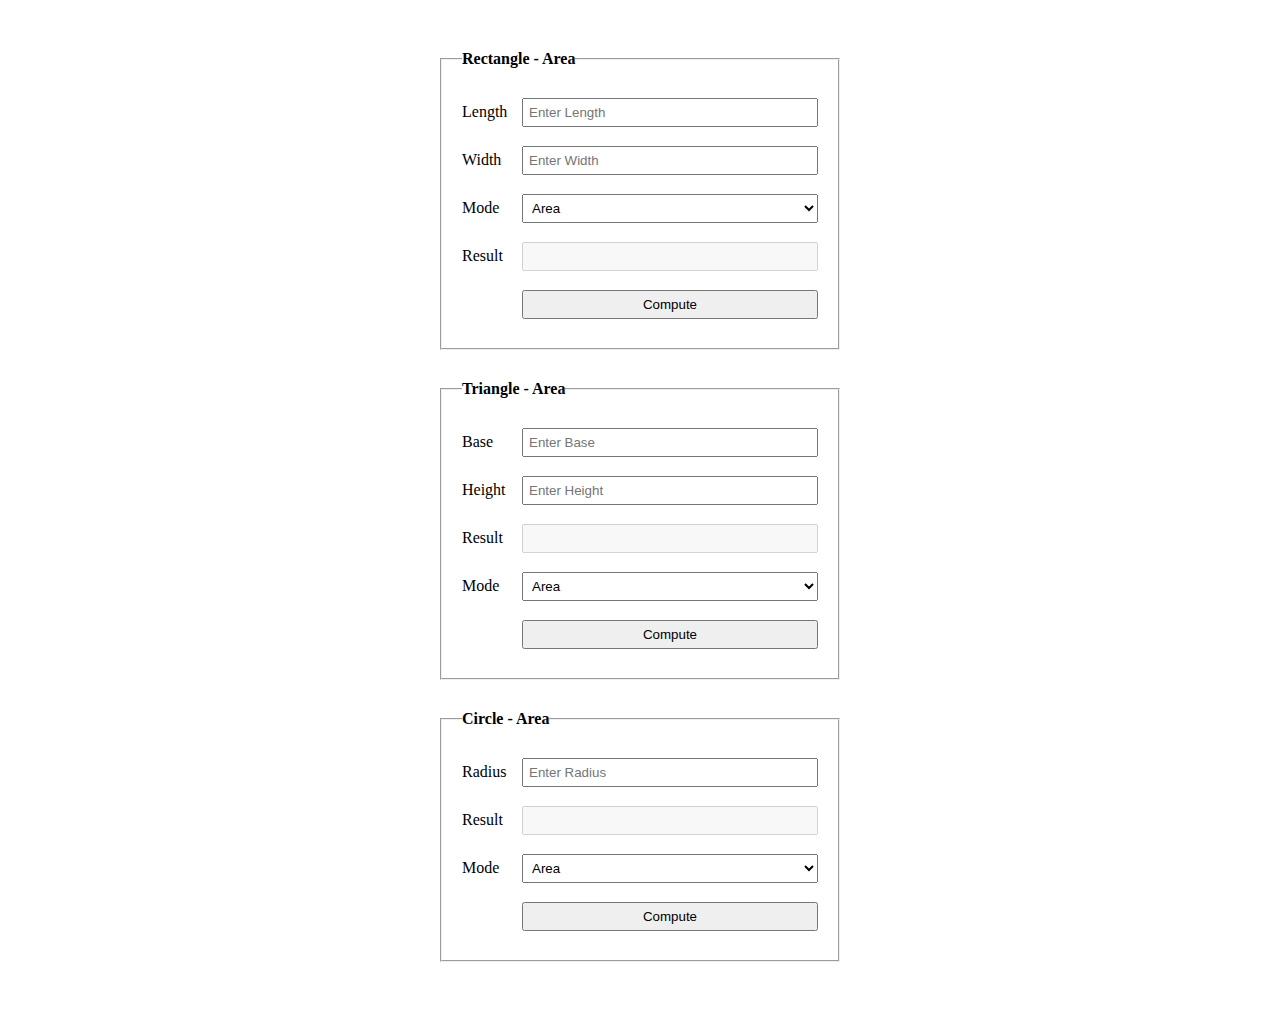
==== Form Application/index.html @ 05c386ac "add form application" ====
<!DOCTYPE html>
<html lang="en">
<head>
	<meta charset="UTF-8">
	<meta name="viewport" content="width=device-width, initial-scale=1.0">
	<meta http-equiv="X-UA-Compatible" content="ie=edge">
	<title> Simple Form Application </title>
	<link rel="stylesheet" href="css/style.css">
	<link rel="icon" href="favicon.ico" type="image/x-icon">
</head>
<body>
	
	<div id="container">

		<form action="#" id="rectangle">

			<fieldset>

				<legend id="rec-legend"> Rectangle - Area </legend>

				<div class="form-container">

					<label for="rec-length"> Length </label>
					<input type="text" id="rec-length" min="1" placeholder = "Enter Length">

				</div>
				<div class="form-container">

					<label for="width"> Width </label>
					<input type="number" id="rec-width" min="1" placeholder = "Enter Width">

				</div>
				<div class="form-container">

					<label for="rec-mode"> Mode </label>
					<select id="rec-mode">
						<option value="Rec-Area"> Area </option>
						<option value="Rec-Perimeter"> Perimeter </option>
					</select>

				</div>
				<div class="form-container">

					<label for="rec-result"> Result </label>
					<input type="text" id="rec-result" disabled>

				</div>
				<div class="form-container">

					<label for="rec-compute"> &nbsp; </label>
					<input type="button" id="rec-compute" value="Compute">

				</div>

			</fieldset>

		</form>

		<form action="#" id="triangle">

			<fieldset>

				<legend id="tri-legend"> Triangle - Area </legend>

				<div class="form-container area-container">

					<label for="tri-base"> Base </label>
					<input type="text" id="tri-base" min="1" placeholder = "Enter Base">

				</div>
				<div class="form-container area-container">

					<label for="tri-height"> Height </label>
					<input type="number" id="tri-height" min="1" placeholder = "Enter Height">

				</div><div class="form-container per-container" style="display: none;">

					<label for="tri-side1"> Side 1 </label>
					<input type="number" id="tri-side1" min="1" placeholder = "Enter Side 1">

				</div>
				<div class="form-container per-container" style="display: none;"> 

					<label for="tri-side2"> Side 2 </label>
					<input type="number" id="tri-side2" min="1" placeholder = "Enter Side 2">

				</div>
				<div class="form-container per-container" style="display: none;">

					<label for="tri-side3"> Side 3 </label>
					<input type="number" id="tri-side3" min="1" placeholder = "Enter Side 3">

				</div>
				
				<div class="form-container">

					<label for="tri-result"> Result </label>
					<input type="text" id="tri-result" disabled>

				</div>
				<div class="form-container">

					<label for="tri-mode"> Mode </label>
					<select id="tri-mode">
						<option value="Tri-Area"> Area </option>
						<option value="Tri-Perimeter"> Perimeter </option>
					</select>

				</div>
				<div class="form-container">

					<label for="tri-compute"> &nbsp; </label>
					<input type="button" id="tri-compute" value="Compute">

				</div>

			</fieldset>

		</form>

		<form action="#" id="circle">

			<fieldset>

				<legend id="cir-legend"> Circle - Area </legend>

				<div class="form-container">

					<label for="cir-radius"> Radius </label>
					<input type="text" id="cir-radius" min="1" placeholder = "Enter Radius">

				</div>
				<div class="form-container">

					<label for="cir-result"> Result </label>
					<input type="text" id="cir-result" disabled>

				</div>
				<div class="form-container">

					<label for="cir-mode"> Mode </label>
					<select id="cir-mode">
						<option value="Cir-Area"> Area </option>
						<option value="Cir-Perimeter"> Perimeter </option>
					</select>

				</div>
				<div class="form-container">

					<label for="tri-compute"> &nbsp; </label>
					<input type="button" id="cir-compute" value="Compute">

				</div>

			</fieldset>

		</form>

	</div>

</body>
<!-- <script src="https://code.jquery.com/jquery-3.7.1.min.js"></script> -->
<script src="js/jquery.js"></script>
<script src="js/main.js"></script>
</html>
---- Form Application/css/style.css ----
/* GLOBAL STYLES */

*, *::before, *::after {

	margin: 0;
	padding: 0;
	box-sizing: border-box;

}

.clear {

	clear: both;

}

.clearfix::after,
.clearfix::before {

	content: "";
	display: block;
	clear: both;

}

/* CSS Here */

#container {

	width: 500px;
	margin: 50px auto;

}

fieldset {

	padding: 20px;

}

legend {

	font-weight: bold;

}

form {

	width: 400px;
	margin: 0 auto;

}

.form-container {

	display: flex;
	justify-content: space-between;
	align-items: center;

}

label {

	display: inline-block;
	margin: 15px 0;

}

input, select {

	padding: 5px;

}

label {

	flex: 0 0 60px

}

input, select {

	flex: 1;

}

form {

	margin-bottom: 30px;

}
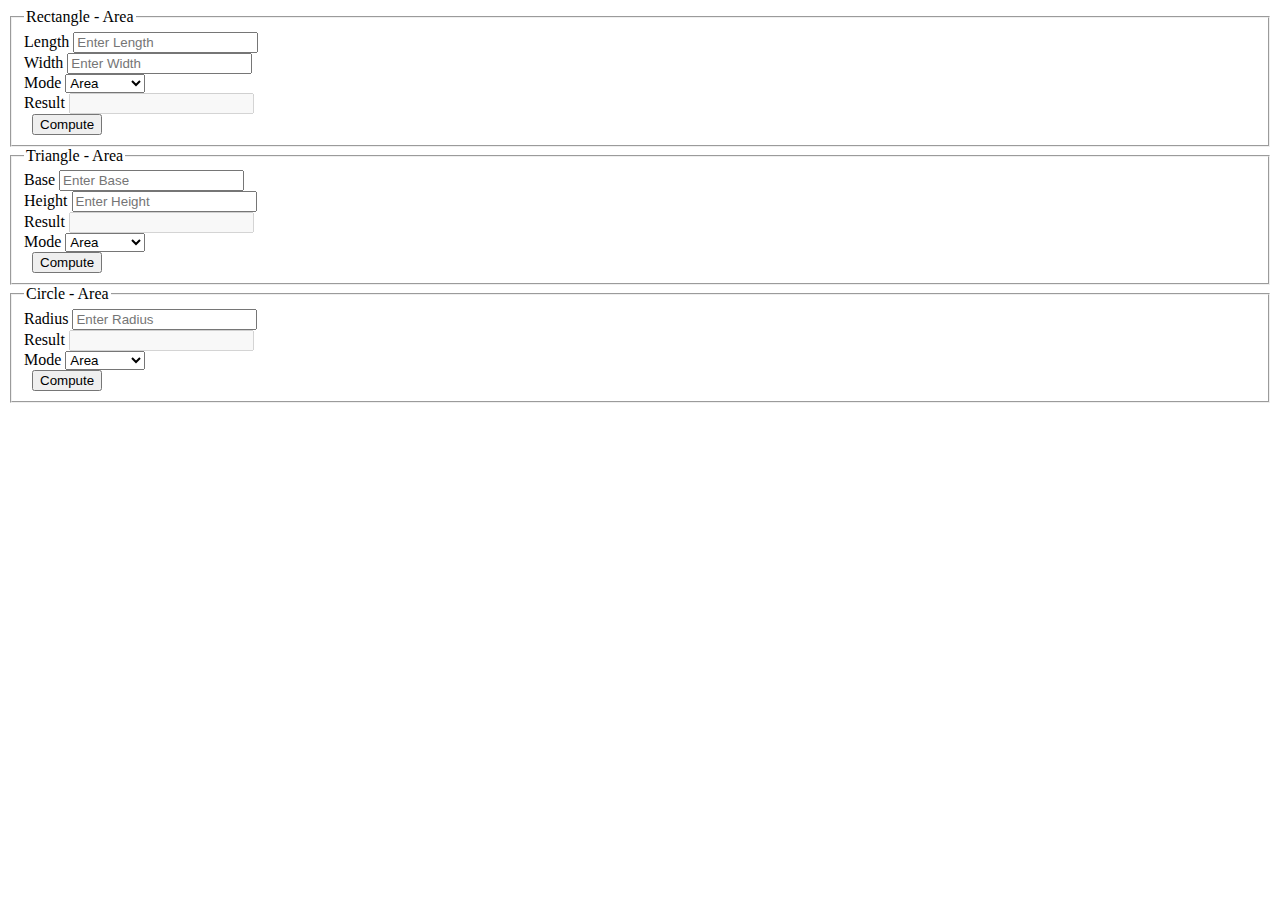
==== commit 00417fb5: "Update index.html" ====
--- a/Form Application/index.html
+++ b/Form Application/index.html
@@ -5,7 +5,7 @@
 	<meta name="viewport" content="width=device-width, initial-scale=1.0">
 	<meta http-equiv="X-UA-Compatible" content="ie=edge">
 	<title> Simple Form Application </title>
-	<link rel="stylesheet" href="css/style.css">
+	<link rel="stylesheet" href="Form Application/css/style.css">
 	<link rel="icon" href="favicon.ico" type="image/x-icon">
 </head>
 <body>
@@ -162,4 +162,4 @@
 <!-- <script src="https://code.jquery.com/jquery-3.7.1.min.js"></script> -->
 <script src="js/jquery.js"></script>
 <script src="js/main.js"></script>
-</html>+</html>
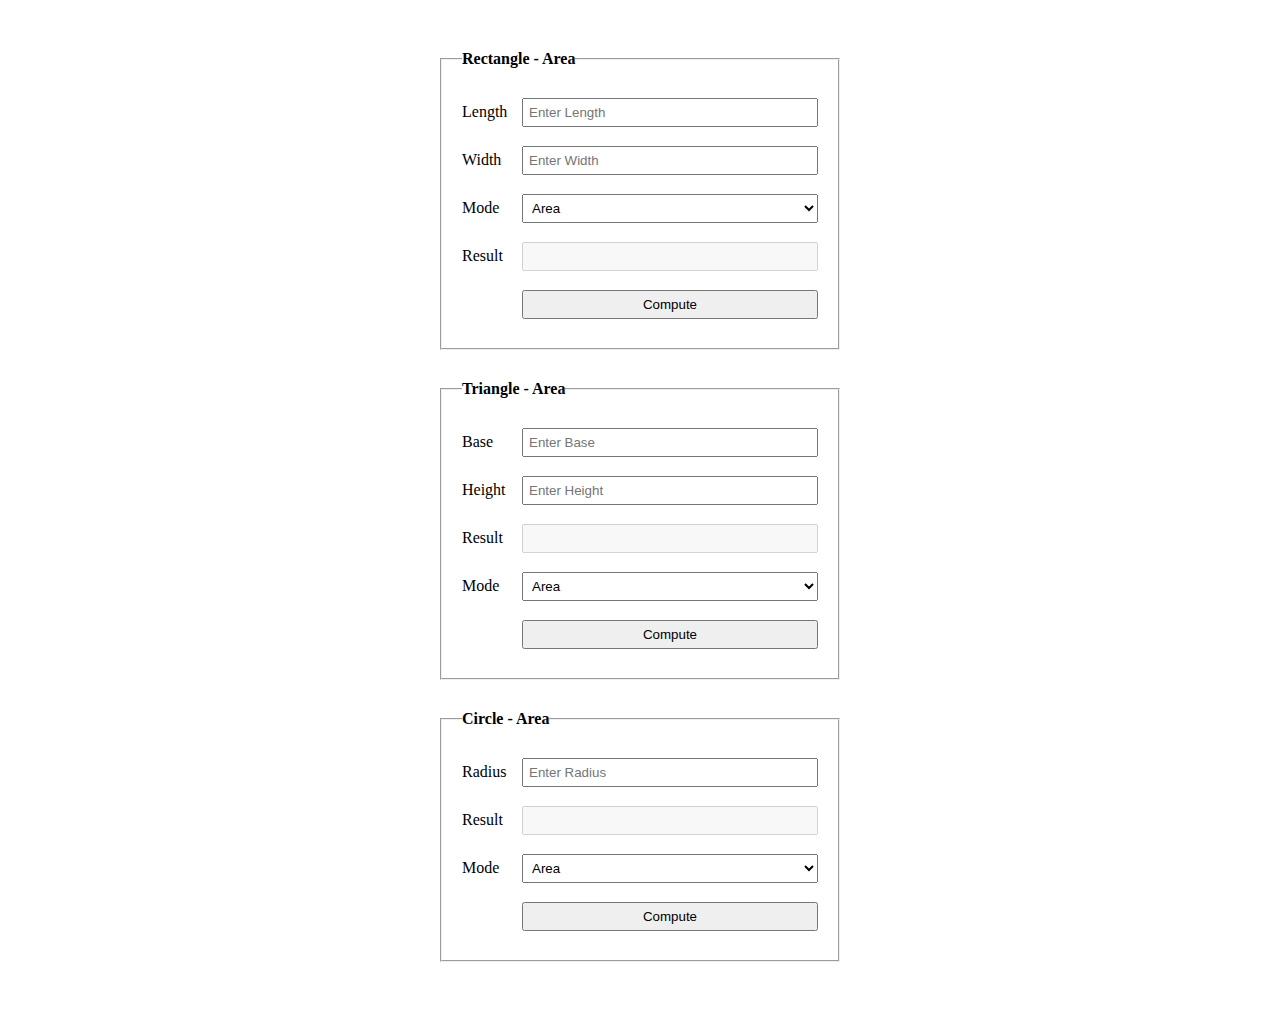
==== commit cac435e5: "add button in form app..." ====
--- a/Form Application/index.html
+++ b/Form Application/index.html
@@ -5,7 +5,7 @@
 	<meta name="viewport" content="width=device-width, initial-scale=1.0">
 	<meta http-equiv="X-UA-Compatible" content="ie=edge">
 	<title> Simple Form Application </title>
-	<link rel="stylesheet" href="Form Application/css/style.css">
+	<link rel="stylesheet" href="css/style.css">
 	<link rel="icon" href="favicon.ico" type="image/x-icon">
 </head>
 <body>
--- a/Form Application/css/style.css
+++ b/Form Application/css/style.css
@@ -0,0 +1,91 @@
+/* GLOBAL STYLES */
+
+*, *::before, *::after {
+
+	margin: 0;
+	padding: 0;
+	box-sizing: border-box;
+
+}
+
+.clear {
+
+	clear: both;
+
+}
+
+.clearfix::after,
+.clearfix::before {
+
+	content: "";
+	display: block;
+	clear: both;
+
+}
+
+/* CSS Here */
+
+#container {
+
+	width: 500px;
+	margin: 50px auto;
+
+}
+
+fieldset {
+
+	padding: 20px;
+
+}
+
+legend {
+
+	font-weight: bold;
+
+}
+
+form {
+
+	width: 400px;
+	margin: 0 auto;
+
+}
+
+.form-container {
+
+	display: flex;
+	justify-content: space-between;
+	align-items: center;
+
+}
+
+label {
+
+	display: inline-block;
+	margin: 15px 0;
+
+}
+
+input, select {
+
+	padding: 5px;
+
+}
+
+label {
+
+	flex: 0 0 60px
+
+}
+
+input, select {
+
+	flex: 1;
+
+}
+
+form {
+
+	margin-bottom: 30px;
+
+}
